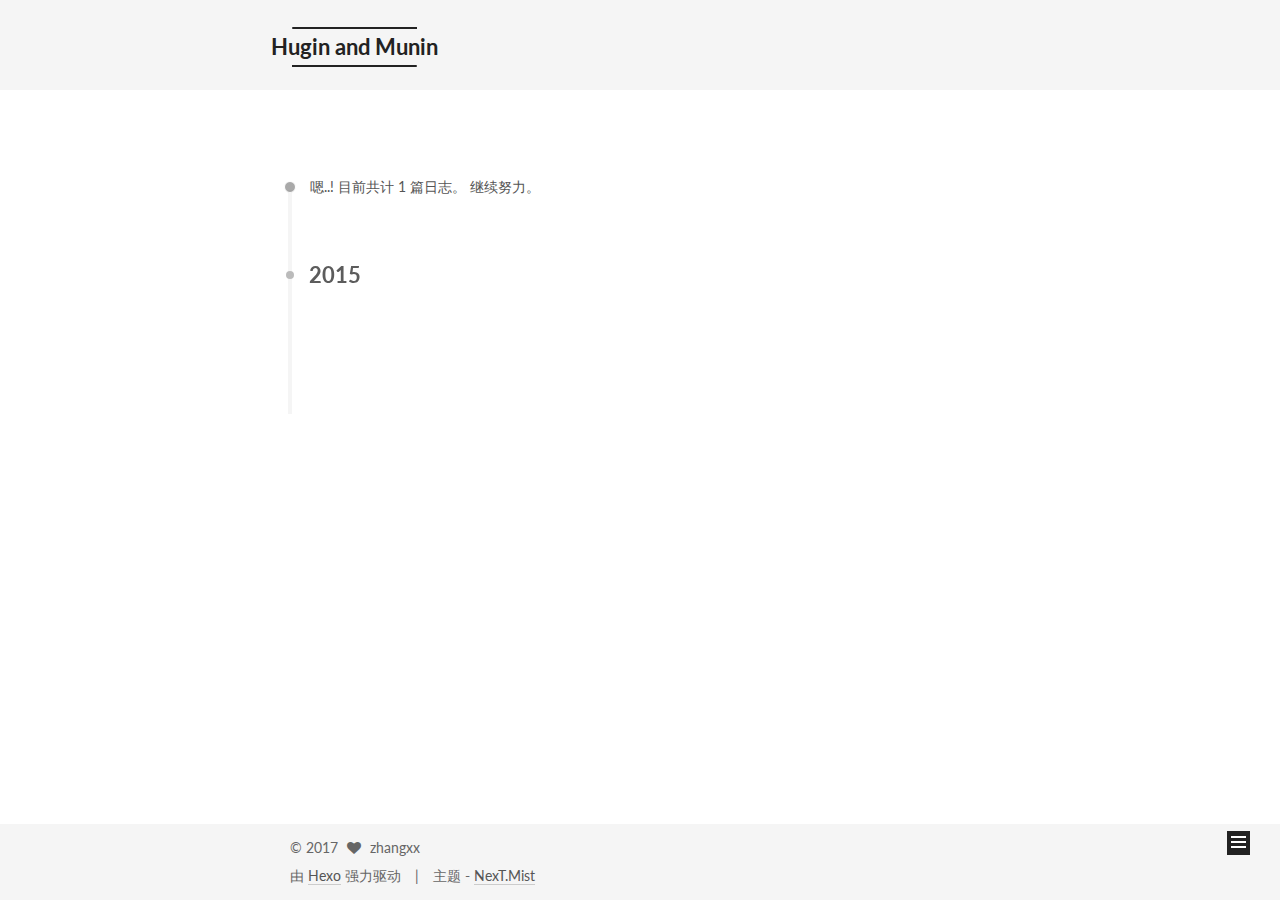
==== archives/2015/index.html @ 5c17f92d "Site updated: 2017-02-21 15:28:12" ====
<!doctype html>



  


<html class="theme-next mist use-motion" lang="zh-Hans">
<head>
  <meta charset="UTF-8"/>
<meta http-equiv="X-UA-Compatible" content="IE=edge" />
<meta name="viewport" content="width=device-width, initial-scale=1, maximum-scale=1"/>



<meta http-equiv="Cache-Control" content="no-transform" />
<meta http-equiv="Cache-Control" content="no-siteapp" />















  
  
  <link href="/lib/fancybox/source/jquery.fancybox.css?v=2.1.5" rel="stylesheet" type="text/css" />




  
  
  
  

  
    
    
  

  

  

  

  

  
    
    
    <link href="//fonts.googleapis.com/css?family=Lato:300,300italic,400,400italic,700,700italic&subset=latin,latin-ext" rel="stylesheet" type="text/css">
  






<link href="/lib/font-awesome/css/font-awesome.min.css?v=4.6.2" rel="stylesheet" type="text/css" />

<link href="/css/main.css?v=5.1.0" rel="stylesheet" type="text/css" />


  <meta name="keywords" content="Huginn and Muninn" />








  <link rel="shortcut icon" type="image/x-icon" href="/favicon.ico?v=5.1.0" />






<meta name="description" content="a blog about thinking and store">
<meta property="og:type" content="website">
<meta property="og:title" content="Hugin and Munin">
<meta property="og:url" content="http://yoursite.com/archives/2015/index.html">
<meta property="og:site_name" content="Hugin and Munin">
<meta property="og:description" content="a blog about thinking and store">
<meta name="twitter:card" content="summary">
<meta name="twitter:title" content="Hugin and Munin">
<meta name="twitter:description" content="a blog about thinking and store">



<script type="text/javascript" id="hexo.configurations">
  var NexT = window.NexT || {};
  var CONFIG = {
    root: '/',
    scheme: 'Mist',
    sidebar: {"position":"left","display":"hide","offset":12,"offset_float":0,"b2t":false,"scrollpercent":false},
    fancybox: true,
    motion: true,
    duoshuo: {
      userId: '0',
      author: '博主'
    },
    algolia: {
      applicationID: '',
      apiKey: '',
      indexName: '',
      hits: {"per_page":10},
      labels: {"input_placeholder":"Search for Posts","hits_empty":"We didn't find any results for the search: ${query}","hits_stats":"${hits} results found in ${time} ms"}
    }
  };
</script>



  <link rel="canonical" href="http://yoursite.com/archives/2015/"/>





  <title> 归档 | Hugin and Munin </title>
</head>

<body itemscope itemtype="http://schema.org/WebPage" lang="zh-Hans">

  














  
  
    
  

  <div class="container one-collumn sidebar-position-left  page-archive  ">
    <div class="headband"></div>

    <header id="header" class="header" itemscope itemtype="http://schema.org/WPHeader">
      <div class="header-inner"><div class="site-brand-wrapper">
  <div class="site-meta ">
    

    <div class="custom-logo-site-title">
      <a href="/"  class="brand" rel="start">
        <span class="logo-line-before"><i></i></span>
        <span class="site-title">Hugin and Munin</span>
        <span class="logo-line-after"><i></i></span>
      </a>
    </div>
      
        <p class="site-subtitle"></p>
      
  </div>

  <div class="site-nav-toggle">
    <button>
      <span class="btn-bar"></span>
      <span class="btn-bar"></span>
      <span class="btn-bar"></span>
    </button>
  </div>
</div>

<nav class="site-nav">
  

  
    <ul id="menu" class="menu">
      
        
        <li class="menu-item menu-item-home">
          <a href="/" rel="section">
            
              <i class="menu-item-icon fa fa-fw fa-home"></i> <br />
            
            首页
          </a>
        </li>
      
        
        <li class="menu-item menu-item-about">
          <a href="/about" rel="section">
            
              <i class="menu-item-icon fa fa-fw fa-user"></i> <br />
            
            关于
          </a>
        </li>
      
        
        <li class="menu-item menu-item-archives">
          <a href="/archives" rel="section">
            
              <i class="menu-item-icon fa fa-fw fa-archive"></i> <br />
            
            归档
          </a>
        </li>
      

      
    </ul>
  

  
</nav>



 </div>
    </header>

    <main id="main" class="main">
      <div class="main-inner">
        <div class="content-wrap">
          <div id="content" class="content">
            

  <section id="posts" class="posts-collapse">
    <span class="archive-move-on"></span>

    <span class="archive-page-counter">
      
      
      
        
      
      嗯..! 目前共计 1 篇日志。 继续努力。
    </span>

    

      
      
      

      
        
        <div class="collection-title">
          <h2 class="archive-year motion-element" id="archive-year-2015">2015</h2>
        </div>
      
      

      

  <article class="post post-type-normal" itemscope itemtype="http://schema.org/Article">
    <header class="post-header">

      <h1 class="post-title">
        
            <a class="post-title-link" href="/2015/09/09/Lonersim-Currents/" itemprop="url">
              
                <span itemprop="name">Lonersim / Currents</span>
              
            </a>
        
      </h1>

      <div class="post-meta">
        <time class="post-time" itemprop="dateCreated"
              datetime="2015-09-09T14:35:23+08:00"
              content="2015-09-09" >
          09-09
        </time>
      </div>

    </header>
  </article>



    

  </section>

  


          
          </div>
          


          

        </div>
        
          
  
  <div class="sidebar-toggle">
    <div class="sidebar-toggle-line-wrap">
      <span class="sidebar-toggle-line sidebar-toggle-line-first"></span>
      <span class="sidebar-toggle-line sidebar-toggle-line-middle"></span>
      <span class="sidebar-toggle-line sidebar-toggle-line-last"></span>
    </div>
  </div>

  <aside id="sidebar" class="sidebar">
    <div class="sidebar-inner">

      

      

      <section class="site-overview sidebar-panel sidebar-panel-active">
        <div class="site-author motion-element" itemprop="author" itemscope itemtype="http://schema.org/Person">
          <img class="site-author-image" itemprop="image"
               src="/images/avatar.jpg"
               alt="zhangxx" />
          <p class="site-author-name" itemprop="name">zhangxx</p>
           
              <p class="site-description motion-element" itemprop="description">a blog about thinking and store</p>
          
        </div>
        <nav class="site-state motion-element">
        
          
            <div class="site-state-item site-state-posts">
              <a href="/archives">
                <span class="site-state-item-count">1</span>
                <span class="site-state-item-name">日志</span>
              </a>
            </div>
          

          

          

        </nav>

        

        <div class="links-of-author motion-element">
          
        </div>

        
        

        
        

        


      </section>

      

      

    </div>
  </aside>


        
      </div>
    </main>

    <footer id="footer" class="footer">
      <div class="footer-inner">
        <div class="copyright" >
  
  &copy; 
  <span itemprop="copyrightYear">2017</span>
  <span class="with-love">
    <i class="fa fa-heart"></i>
  </span>
  <span class="author" itemprop="copyrightHolder">zhangxx</span>
</div>


<div class="powered-by">
  由 <a class="theme-link" href="https://hexo.io">Hexo</a> 强力驱动
</div>

<div class="theme-info">
  主题 -
  <a class="theme-link" href="https://github.com/iissnan/hexo-theme-next">
    NexT.Mist
  </a>
</div>


        

        
      </div>
    </footer>

    
      <div class="back-to-top">
        <i class="fa fa-arrow-up"></i>
        
      </div>
    
    
  </div>

  

<script type="text/javascript">
  if (Object.prototype.toString.call(window.Promise) !== '[object Function]') {
    window.Promise = null;
  }
</script>









  




  
  <script type="text/javascript" src="/lib/jquery/index.js?v=2.1.3"></script>

  
  <script type="text/javascript" src="/lib/fastclick/lib/fastclick.min.js?v=1.0.6"></script>

  
  <script type="text/javascript" src="/lib/jquery_lazyload/jquery.lazyload.js?v=1.9.7"></script>

  
  <script type="text/javascript" src="/lib/velocity/velocity.min.js?v=1.2.1"></script>

  
  <script type="text/javascript" src="/lib/velocity/velocity.ui.min.js?v=1.2.1"></script>

  
  <script type="text/javascript" src="/lib/fancybox/source/jquery.fancybox.pack.js?v=2.1.5"></script>


  


  <script type="text/javascript" src="/js/src/utils.js?v=5.1.0"></script>

  <script type="text/javascript" src="/js/src/motion.js?v=5.1.0"></script>



  
  

  
  
    <script type="text/javascript" id="motion.page.archive">
      $('.archive-year').velocity('transition.slideLeftIn');
    </script>
  


  


  <script type="text/javascript" src="/js/src/bootstrap.js?v=5.1.0"></script>



  



  




	





  





  





  



  
  

  

  

  

  


  

</body>
</html>
---- css/main.css ----
/* normalize.css v3.0.2 | MIT License | git.io/normalize */
html {
  font-family: sans-serif; /* 1 */
  -ms-text-size-adjust: 100%; /* 2 */
  -webkit-text-size-adjust: 100%; /* 2 */
}
body {
  margin: 0;
}
article,
aside,
details,
figcaption,
figure,
footer,
header,
hgroup,
main,
menu,
nav,
section,
summary {
  display: block;
}
audio,
canvas,
progress,
video {
  display: inline-block; /* 1 */
  vertical-align: baseline; /* 2 */
}
audio:not([controls]) {
  display: none;
  height: 0;
}
[hidden],
template {
  display: none;
}
a {
  background-color: transparent;
}
a:active,
a:hover {
  outline: 0;
}
abbr[title] {
  border-bottom: 1px dotted;
}
b,
strong {
  font-weight: bold;
}
dfn {
  font-style: italic;
}
h1 {
  font-size: 2em;
  margin: 0.67em 0;
}
mark {
  background: #ff0;
  color: #000;
}
small {
  font-size: 80%;
}
sub,
sup {
  font-size: 75%;
  line-height: 0;
  position: relative;
  vertical-align: baseline;
}
sup {
  top: -0.5em;
}
sub {
  bottom: -0.25em;
}
img {
  border: 0;
}
svg:not(:root) {
  overflow: hidden;
}
figure {
  margin: 1em 40px;
}
hr {
  -moz-box-sizing: content-box;
  box-sizing: content-box;
  height: 0;
}
pre {
  overflow: auto;
}
code,
kbd,
pre,
samp {
  font-family: monospace, monospace;
  font-size: 1em;
}
button,
input,
optgroup,
select,
textarea {
  color: inherit; /* 1 */
  font: inherit; /* 2 */
  margin: 0; /* 3 */
}
button {
  overflow: visible;
}
button,
select {
  text-transform: none;
}
button,
html input[type="button"],
input[type="reset"],
input[type="submit"] {
  -webkit-appearance: button; /* 2 */
  cursor: pointer; /* 3 */
}
button[disabled],
html input[disabled] {
  cursor: default;
}
button::-moz-focus-inner,
input::-moz-focus-inner {
  border: 0;
  padding: 0;
}
input {
  line-height: normal;
}
input[type="checkbox"],
input[type="radio"] {
  box-sizing: border-box; /* 1 */
  padding: 0; /* 2 */
}
input[type="number"]::-webkit-inner-spin-button,
input[type="number"]::-webkit-outer-spin-button {
  height: auto;
}
input[type="search"] {
  -webkit-appearance: textfield; /* 1 */
  -moz-box-sizing: content-box;
  -webkit-box-sizing: content-box; /* 2 */
  box-sizing: content-box;
}
input[type="search"]::-webkit-search-cancel-button,
input[type="search"]::-webkit-search-decoration {
  -webkit-appearance: none;
}
fieldset {
  border: 1px solid #c0c0c0;
  margin: 0 2px;
  padding: 0.35em 0.625em 0.75em;
}
legend {
  border: 0; /* 1 */
  padding: 0; /* 2 */
}
textarea {
  overflow: auto;
}
optgroup {
  font-weight: bold;
}
table {
  border-collapse: collapse;
  border-spacing: 0;
}
td,
th {
  padding: 0;
}
::selection {
  background: #262a30;
  color: #fff;
}
body {
  position: relative;
  font-family: 'Lato', "PingFang SC", "Microsoft YaHei", sans-serif;
  font-size: 14px;
  line-height: 2;
  color: #555;
  background: #fff;
}
@media (max-width: 767px) {
  body {
    padding-right: 0 !important;
  }
}
@media (min-width: 768px) and (max-width: 991px) {
  body {
    padding-right: 0 !important;
  }
}
@media (min-width: 1600px) {
  body {
    font-size: 16px;
  }
}
h1,
h2,
h3,
h4,
h5,
h6 {
  margin: 0;
  padding: 0;
  font-weight: bold;
  line-height: 1.5;
  font-family: 'Lato', "PingFang SC", "Microsoft YaHei", sans-serif;
}
h2,
h3,
h4,
h5,
h6 {
  margin: 20px 0 15px;
}
h1 {
  font-size: 24px;
}
@media (max-width: 767px) {
  h1 {
    font-size: 20px;
  }
}
h2 {
  font-size: 22px;
}
@media (max-width: 767px) {
  h2 {
    font-size: 18px;
  }
}
h3 {
  font-size: 20px;
}
@media (max-width: 767px) {
  h3 {
    font-size: 16px;
  }
}
h4 {
  font-size: 18px;
}
@media (max-width: 767px) {
  h4 {
    font-size: 14px;
  }
}
h5 {
  font-size: 16px;
}
@media (max-width: 767px) {
  h5 {
    font-size: 12px;
  }
}
h6 {
  font-size: 14px;
}
@media (max-width: 767px) {
  h6 {
    font-size: 10px;
  }
}
p {
  margin: 0 0 25px 0;
}
a {
  color: #555;
  text-decoration: none;
  border-bottom: 1px solid #999;
  word-wrap: break-word;
}
a:hover {
  color: #222;
  border-bottom-color: #222;
}
ul {
  list-style: none;
}
blockquote {
  margin: 0;
  padding: 0;
}
img {
  display: block;
  margin: auto;
  max-width: 100%;
  height: auto;
}
hr {
  margin: 40px 0;
  height: 3px;
  border: none;
  background-color: #ddd;
  background-image: repeating-linear-gradient(-45deg, #fff, #fff 4px, transparent 4px, transparent 8px);
}
blockquote {
  padding: 0 15px;
  color: #666;
  border-left: 4px solid #ddd;
}
blockquote cite::before {
  content: "-";
  padding: 0 5px;
}
dt {
  font-weight: 700;
}
dd {
  margin: 0;
  padding: 0;
}
.text-left {
  text-align: left;
}
.text-center {
  text-align: center;
}
.text-right {
  text-align: right;
}
.text-justify {
  text-align: justify;
}
.text-nowrap {
  white-space: nowrap;
}
.text-lowercase {
  text-transform: lowercase;
}
.text-uppercase {
  text-transform: uppercase;
}
.text-capitalize {
  text-transform: capitalize;
}
.center-block {
  display: block;
  margin-left: auto;
  margin-right: auto;
}
.clearfix:before,
.clearfix:after {
  content: " ";
  display: table;
}
.clearfix:after {
  clear: both;
}
.pullquote {
  width: 45%;
}
.pullquote.left {
  float: left;
  margin-left: 5px;
  margin-right: 10px;
}
.pullquote.right {
  float: right;
  margin-left: 10px;
  margin-right: 5px;
}
.affix.affix.affix {
  position: fixed;
}
.translation {
  margin-top: -20px;
  font-size: 14px;
  color: #999;
}
.scrollbar-measure {
  width: 100px;
  height: 100px;
  overflow: scroll;
  position: absolute;
  top: -9999px;
}
.use-motion .motion-element {
  opacity: 0;
}
table {
  margin: 20px 0;
  width: 100%;
  border-collapse: collapse;
  border-spacing: 0;
  border: 1px solid #ddd;
  font-size: 14px;
  table-layout: fixed;
  word-wrap: break-all;
}
table>tbody>tr:nth-of-type(odd) {
  background-color: #f9f9f9;
}
table>tbody>tr:hover {
  background-color: #f5f5f5;
}
caption,
th,
td {
  padding: 8px;
  text-align: left;
  vertical-align: middle;
  font-weight: normal;
}
th,
td {
  border-bottom: 3px solid #ddd;
  border-right: 1px solid #eee;
}
th {
  padding-bottom: 10px;
  font-weight: 700;
}
td {
  border-bottom-width: 1px;
}
html,
body {
  height: 100%;
}
.container {
  position: relative;
  min-height: 100%;
}
.header-inner {
  margin: 0 auto;
  padding: 100px 0 70px;
  width: 700px;
}
@media (min-width: 1600px) {
  .container .header-inner {
    width: 900px;
  }
}
.main {
  padding-bottom: 150px;
}
.main-inner {
  margin: 0 auto;
  width: 700px;
}
@media (min-width: 1600px) {
  .container .main-inner {
    width: 900px;
  }
}
.footer {
  position: absolute;
  left: 0;
  bottom: 0;
  width: 100%;
  min-height: 50px;
}
.footer-inner {
  box-sizing: border-box;
  margin: 20px auto;
  width: 700px;
}
@media (min-width: 1600px) {
  .container .footer-inner {
    width: 900px;
  }
}
pre,
.highlight {
  overflow: auto;
  margin: 20px 0;
  padding: 0;
  font-size: 13px;
  color: #4d4d4c;
  background: #f7f7f7;
  line-height: 1.6;
}
pre,
code {
  font-family: consolas, Menlo, "PingFang SC", "Microsoft YaHei", monospace;
}
code {
  padding: 2px 4px;
  word-wrap: break-word;
  color: #4d4d4c;
  background: #f7f7f7;
  border-radius: 3px;
  font-size: 13px;
}
pre code {
  padding: 0;
  color: #4d4d4c;
  background: none;
  text-shadow: none;
}
.highlight {
  border-radius: 1px;
}
.highlight pre {
  border: none;
  margin: 0;
  padding: 10px 0;
}
.highlight table {
  margin: 0;
  width: auto;
  border: none;
}
.highlight td {
  border: none;
  padding: 0;
}
.highlight figcaption {
  font-size: 1em;
  color: #4d4d4c;
  line-height: 1em;
  margin-bottom: 1em;
}
.highlight figcaption:before,
.highlight figcaption:after {
  content: " ";
  display: table;
}
.highlight figcaption:after {
  clear: both;
}
.highlight figcaption a {
  float: right;
  color: #4d4d4c;
}
.highlight figcaption a:hover {
  border-bottom-color: #4d4d4c;
}
.highlight .gutter pre {
  padding-left: 10px;
  padding-right: 10px;
  color: #869194;
  text-align: right;
  background-color: #eff2f3;
}
.highlight .code pre {
  padding-left: 10px;
  padding-right: 10px;
  background-color: #f7f7f7;
}
.highlight .line {
  height: 20px;
}
.gutter {
  -webkit-user-select: none;
  -moz-user-select: none;
  -ms-user-select: none;
  user-select: none;
}
.gist table {
  width: auto;
}
.gist table td {
  border: none;
}
pre .deletion {
  background: #fdd;
}
pre .addition {
  background: #dfd;
}
pre .meta {
  color: #8959a8;
}
pre .comment {
  color: #8e908c;
}
pre .variable,
pre .attribute,
pre .tag,
pre .regexp,
pre .ruby .constant,
pre .xml .tag .title,
pre .xml .pi,
pre .xml .doctype,
pre .html .doctype,
pre .css .id,
pre .css .class,
pre .css .pseudo {
  color: #c82829;
}
pre .number,
pre .preprocessor,
pre .built_in,
pre .literal,
pre .params,
pre .constant,
pre .command {
  color: #f5871f;
}
pre .ruby .class .title,
pre .css .rules .attribute,
pre .string,
pre .value,
pre .inheritance,
pre .header,
pre .ruby .symbol,
pre .xml .cdata,
pre .special,
pre .number,
pre .formula {
  color: #718c00;
}
pre .title,
pre .css .hexcolor {
  color: #3e999f;
}
pre .function,
pre .python .decorator,
pre .python .title,
pre .ruby .function .title,
pre .ruby .title .keyword,
pre .perl .sub,
pre .javascript .title,
pre .coffeescript .title {
  color: #4271ae;
}
pre .keyword,
pre .javascript .function {
  color: #8959a8;
}
.full-image.full-image.full-image {
  border: none;
  max-width: 100%;
  width: auto;
  margin: 20px auto;
}
@media (min-width: 992px) {
  .full-image.full-image.full-image {
    max-width: none;
    width: 110%;
    margin: 25px -5%;
  }
}
.blockquote-center,
.page-home .post-type-quote blockquote,
.page-post-detail .post-type-quote blockquote {
  position: relative;
  margin: 40px 0;
  padding: 0;
  border-left: none;
  text-align: center;
}
.blockquote-center::before,
.page-home .post-type-quote blockquote::before,
.page-post-detail .post-type-quote blockquote::before,
.blockquote-center::after,
.page-home .post-type-quote blockquote::after,
.page-post-detail .post-type-quote blockquote::after {
  position: absolute;
  content: ' ';
  display: block;
  width: 100%;
  height: 24px;
  opacity: 0.2;
  background-repeat: no-repeat;
  background-position: 0 -6px;
  background-size: 22px 22px;
}
.blockquote-center::before,
.page-home .post-type-quote blockquote::before,
.page-post-detail .post-type-quote blockquote::before {
  top: -20px;
  background-image: url("../images/quote-l.svg");
  border-top: 1px solid #ccc;
}
.blockquote-center::after,
.page-home .post-type-quote blockquote::after,
.page-post-detail .post-type-quote blockquote::after {
  bottom: -20px;
  background-image: url("../images/quote-r.svg");
  border-bottom: 1px solid #ccc;
  background-position: 100% 8px;
}
.blockquote-center p,
.page-home .post-type-quote blockquote p,
.page-post-detail .post-type-quote blockquote p,
.blockquote-center div,
.page-home .post-type-quote blockquote div,
.page-post-detail .post-type-quote blockquote div {
  text-align: center;
}
.post .post-body .group-picture img {
  box-sizing: border-box;
  padding: 0 3px;
  border: none;
}
.post .group-picture-row {
  overflow: hidden;
  margin-top: 6px;
}
.post .group-picture-row:first-child {
  margin-top: 0;
}
.post .group-picture-column {
  float: left;
}
.page-post-detail .post-body .group-picture-column {
  float: none;
  margin-top: 10px;
  width: auto !important;
}
.page-post-detail .post-body .group-picture-column img {
  margin: 0 auto;
}
.page-archive .group-picture-container {
  overflow: hidden;
}
.page-archive .group-picture-row {
  float: left;
}
.page-archive .group-picture-row:first-child {
  margin-top: 6px;
}
.page-archive .group-picture-column {
  max-width: 150px;
  max-height: 150px;
}
.note {
  padding: 20px;
  margin: 20px 0;
  border: 1px solid #eee;
  border-left-width: 5px;
  border-radius: 3px;
}
.note h2,
.note h3,
.note h4,
.note h5,
.note h6 {
  margin-top: 0;
  margin-bottom: 5px;
}
.note p:last-child {
  margin-bottom: 0;
}
.note code {
  border-radius: 3px;
}
.note+.note {
  margin-top: -5px;
}
.default {
  border-left-color: #777;
}
.default h2,
.default h3,
.default h4,
.default h5,
.default h6 {
  color: #777;
}
.primary {
  border-left-color: #428bca;
}
.primary h2,
.primary h3,
.primary h4,
.primary h5,
.primary h6 {
  color: #428bca;
}
.success {
  border-left-color: #5cb85c;
}
.success h2,
.success h3,
.success h4,
.success h5,
.success h6 {
  color: #5cb85c;
}
.danger {
  border-left-color: #d9534f;
}
.danger h2,
.danger h3,
.danger h4,
.danger h5,
.danger h6 {
  color: #d9534f;
}
.warning {
  border-left-color: #f0ad4e;
}
.warning h2,
.warning h3,
.warning h4,
.warning h5,
.warning h6 {
  color: #f0ad4e;
}
.info {
  border-left-color: #5bc0de;
}
.info h2,
.info h3,
.info h4,
.info h5,
.info h6 {
  color: #5bc0de;
}
.exturl {
  background-color: transparent;
  cursor: pointer;
  border-bottom: 1px solid #999;
}
.exturl .fa {
  font-size: 14px;
}
.exturl:active,
.exturl:hover {
  outline: 0;
  color: #222;
  border-bottom-color: #222;
}
.btn {
  display: inline-block;
  padding: 0 20px;
  font-size: 14px;
  color: #fff;
  background: #222;
  border: 2px solid #222;
  text-decoration: none;
  border-radius: 0;
  transition-property: background-color;
  transition-duration: 0.2s;
  transition-timing-function: ease-in-out;
  transition-delay: 0s;
}
.btn:hover,
.post-button .btn:hover {
  border-color: #222;
  color: #222;
  background: #fff;
}
.btn-bar {
  display: block;
  width: 22px;
  height: 2px;
  background: #555;
  border-radius: 1px;
}
.btn-bar+.btn-bar {
  margin-top: 4px;
}
.pagination {
  margin: 120px 0 40px;
  text-align: center;
  border-top: 1px solid #eee;
}
.page-number-basic,
.pagination .prev,
.pagination .next,
.pagination .page-number,
.pagination .space {
  display: inline-block;
  position: relative;
  top: -1px;
  margin: 0 10px;
  padding: 0 10px;
  line-height: 30px;
}
@media (max-width: 767px) {
  .page-number-basic,
  .pagination .prev,
  .pagination .next,
  .pagination .page-number,
  .pagination .space {
    margin: 0 5px;
  }
}
.pagination .prev,
.pagination .next,
.pagination .page-number {
  border-bottom: 0;
  border-top: 1px solid #eee;
  transition-property: border-color;
  transition-duration: 0.2s;
  transition-timing-function: ease-in-out;
  transition-delay: 0s;
}
.pagination .prev:hover,
.pagination .next:hover,
.pagination .page-number:hover {
  border-top-color: #222;
}
.pagination .space {
  padding: 0;
  margin: 0;
}
.pagination .prev {
  margin-left: 0;
}
.pagination .next {
  margin-right: 0;
}
.pagination .page-number.current {
  color: #fff;
  background: #ccc;
  border-top-color: #ccc;
}
@media (max-width: 767px) {
  .pagination {
    border-top: none;
  }
  .pagination .prev,
  .pagination .next,
  .pagination .page-number {
    margin-bottom: 10px;
    border-top: 0;
    border-bottom: 1px solid #eee;
  }
  .pagination .prev:hover,
  .pagination .next:hover,
  .pagination .page-number:hover {
    border-bottom-color: #222;
  }
}
.comments {
  margin: 60px 20px 0;
}
.tag-cloud {
  text-align: center;
}
.tag-cloud a {
  display: inline-block;
  margin: 10px;
}
.back-to-top {
  box-sizing: border-box;
  position: fixed;
  bottom: -100px;
  right: 30px;
  z-index: 1050;
  padding: 0 6px;
  background: #222;
  font-size: 12px;
  opacity: 1;
  color: #fff;
  cursor: pointer;
  text-align: center;
  -webkit-transform: translateZ(0);
  transition-property: bottom;
  transition-duration: 0.2s;
  transition-timing-function: ease-in-out;
  transition-delay: 0s;
}
@media (max-width: 767px) {
  .back-to-top {
    display: none;
  }
}
@media (min-width: 768px) and (max-width: 991px) {
  .back-to-top {
    display: none;
  }
}
.back-to-top.back-to-top-on {
  bottom: 19px;
}
.header {
  background: #fff;
}
.header-inner {
  position: relative;
}
.headband {
  height: 3px;
  background: #222;
}
.site-meta {
  margin: 0;
  text-align: left;
}
@media (max-width: 767px) {
  .site-meta {
    text-align: center;
  }
}
.brand {
  position: relative;
  display: inline-block;
  padding: 0 40px;
  color: #222;
  background: #222;
  border-bottom: none;
}
.brand:hover {
  color: #222;
}
.logo {
  display: inline-block;
  margin-right: 5px;
  line-height: 36px;
  vertical-align: top;
}
.site-title {
  display: inline-block;
  vertical-align: top;
  line-height: 36px;
  font-size: 20px;
  font-weight: normal;
  font-family: 'Lato', "PingFang SC", "Microsoft YaHei", sans-serif;
}
.site-subtitle {
  margin-top: 10px;
  font-size: 13px;
  color: #999;
}
.use-motion .brand {
  opacity: 0;
}
.use-motion .logo,
.use-motion .site-title,
.use-motion .site-subtitle {
  opacity: 0;
  position: relative;
  top: -10px;
}
.site-nav-toggle {
  display: none;
  position: absolute;
  top: 10px;
  left: 10px;
}
@media (max-width: 767px) {
  .site-nav-toggle {
    display: block;
  }
}
.site-nav-toggle button {
  margin-top: 2px;
  padding: 9px 10px;
  background: transparent;
  border: none;
}
@media (max-width: 767px) {
  .site-nav {
    display: none;
    margin: 0 -10px;
    padding: 0 10px;
    clear: both;
    border-top: 1px solid #ddd;
  }
}
@media (min-width: 768px) and (max-width: 991px) {
  .site-nav {
    display: block !important;
  }
}
@media (min-width: 992px) {
  .site-nav {
    display: block !important;
  }
}
.menu {
  margin-top: 20px;
  padding-left: 0;
  text-align: center;
}
.menu .menu-item {
  display: inline-block;
  margin: 0 10px;
}
@media screen and (max-width: 767px) {
  .menu .menu-item {
    margin-top: 10px;
  }
}
.menu .menu-item a {
  display: block;
  font-size: 13px;
  text-transform: capitalize;
  line-height: inherit;
  border-bottom: 1px solid transparent;
  transition-property: border-color;
  transition-duration: 0.2s;
  transition-timing-function: ease-in-out;
  transition-delay: 0s;
}
.menu .menu-item a:hover {
  border-bottom-color: #222;
}
.menu .menu-item .fa {
  margin-right: 5px;
}
.use-motion .menu-item {
  opacity: 0;
}
.post-body {
  font-family: 'Lato', "PingFang SC", "Microsoft YaHei", sans-serif;
}
@media (max-width: 767px) {
  .post-body {
    word-break: break-word;
  }
}
.post-body .fancybox img {
  display: block !important;
  margin: 0 auto;
  cursor: pointer;
  cursor: zoom-in;
  cursor: -webkit-zoom-in;
}
.post-body .image-caption,
.post-body .figure .caption {
  margin: 10px auto 15px;
  text-align: center;
  font-size: 14px;
  color: #999;
  font-weight: bold;
  line-height: 1;
}
.post-sticky-flag {
  display: inline-block;
  font-size: 16px;
  -ms-transform: rotate(30deg);
  -webkit-transform: rotate(30deg);
  -moz-transform: rotate(30deg);
  -ms-transform: rotate(30deg);
  -o-transform: rotate(30deg);
  transform: rotate(30deg);
}
.posts-expand {
  padding-top: 40px;
}
@media (max-width: 767px) {
  .posts-expand {
    margin: 0 20px;
  }
  .post-body pre,
  .post-body .highlight {
    padding: 10px;
  }
  .post-body pre .gutter pre,
  .post-body .highlight .gutter pre {
    padding-right: 10px;
  }
}
@media (min-width: 992px) {
  .posts-expand .post-body {
    text-align: justify;
  }
}
.posts-expand .post-body h2,
.posts-expand .post-body h3,
.posts-expand .post-body h4,
.posts-expand .post-body h5,
.posts-expand .post-body h6 {
  padding-top: 10px;
}
.posts-expand .post-body h2 .header-anchor,
.posts-expand .post-body h3 .header-anchor,
.posts-expand .post-body h4 .header-anchor,
.posts-expand .post-body h5 .header-anchor,
.posts-expand .post-body h6 .header-anchor {
  float: right;
  margin-left: 10px;
  color: #ccc;
  border-bottom-style: none;
  visibility: hidden;
}
.posts-expand .post-body h2 .header-anchor:hover,
.posts-expand .post-body h3 .header-anchor:hover,
.posts-expand .post-body h4 .header-anchor:hover,
.posts-expand .post-body h5 .header-anchor:hover,
.posts-expand .post-body h6 .header-anchor:hover {
  color: inherit;
}
.posts-expand .post-body h2:hover .header-anchor,
.posts-expand .post-body h3:hover .header-anchor,
.posts-expand .post-body h4:hover .header-anchor,
.posts-expand .post-body h5:hover .header-anchor,
.posts-expand .post-body h6:hover .header-anchor {
  visibility: visible;
}
.posts-expand .post-body ul li {
  list-style: circle;
}
.posts-expand .post-body img {
  box-sizing: border-box;
  margin: auto;
  padding: 3px;
  border: 1px solid #ddd;
}
.posts-expand .fancybox img {
  margin: 0 auto;
}
@media (max-width: 767px) {
  .posts-collapse {
    margin: 0 20px;
  }
  .posts-collapse .post-title,
  .posts-collapse .post-meta {
    display: block;
    width: auto;
    text-align: left;
  }
}
.posts-collapse {
  position: relative;
  z-index: 1010;
  margin-left: 0;
}
.posts-collapse::after {
  content: " ";
  position: absolute;
  top: 20px;
  left: 0;
  margin-left: -2px;
  width: 4px;
  height: 100%;
  background: #f5f5f5;
  z-index: -1;
}
@media (max-width: 767px) {
  .posts-collapse {
    margin: 0 20px;
  }
}
.posts-collapse .collection-title {
  position: relative;
  margin: 60px 0;
}
.posts-collapse .collection-title h2 {
  margin-left: 20px;
}
.posts-collapse .collection-title small {
  color: #bbb;
}
.posts-collapse .collection-title::before {
  content: " ";
  position: absolute;
  left: 0;
  top: 50%;
  margin-left: -4px;
  margin-top: -4px;
  width: 8px;
  height: 8px;
  background: #bbb;
  border-radius: 50%;
}
.posts-collapse .post {
  margin: 30px 0;
}
.posts-collapse .post-header {
  position: relative;
  transition-duration: 0.2s;
  transition-timing-function: ease-in-out;
  transition-delay: 0s;
  transition-property: border;
  border-bottom: 1px dashed #ccc;
}
.posts-collapse .post-header::before {
  content: " ";
  position: absolute;
  left: 0;
  top: 12px;
  width: 6px;
  height: 6px;
  margin-left: -4px;
  background: #bbb;
  border-radius: 50%;
  border: 1px solid #fff;
  transition-duration: 0.2s;
  transition-timing-function: ease-in-out;
  transition-delay: 0s;
  transition-property: background;
}
.posts-collapse .post-header:hover {
  border-bottom-color: #666;
}
.posts-collapse .post-header:hover::before {
  background: #222;
}
.posts-collapse .post-meta {
  position: absolute;
  font-size: 12px;
  left: 20px;
  top: 5px;
}
.posts-collapse .post-comments-count {
  display: none;
}
.posts-collapse .post-title {
  margin-left: 60px;
  font-size: 16px;
  font-weight: normal;
  line-height: inherit;
}
.posts-collapse .post-title::after {
  margin-left: 3px;
  opacity: 0.6;
}
.posts-collapse .post-title a {
  color: #666;
  border-bottom: none;
}
.page-home .post-type-quote .post-header,
.page-post-detail .post-type-quote .post-header,
.page-home .post-type-quote .post-tags,
.page-post-detail .post-type-quote .post-tags {
  display: none;
}
.posts-expand .post-title {
  font-size: 26px;
  text-align: center;
  word-break: break-word;
  font-weight: 400;
}
@media (max-width: 767px) {
  .posts-expand .post-title {
    font-size: 22px;
  }
}
.posts-expand .post-title-link {
  display: inline-block;
  position: relative;
  color: #555;
  border-bottom: none;
  line-height: 1.2;
  vertical-align: top;
}
.posts-expand .post-title-link::before {
  content: "";
  position: absolute;
  width: 100%;
  height: 2px;
  bottom: 0;
  left: 0;
  background-color: #000;
  visibility: hidden;
  -webkit-transform: scaleX(0);
  -moz-transform: scaleX(0);
  -ms-transform: scaleX(0);
  -o-transform: scaleX(0);
  transform: scaleX(0);
  transition-duration: 0.2s;
  transition-timing-function: ease-in-out;
  transition-delay: 0s;
}
.posts-expand .post-title-link:hover::before {
  visibility: visible;
  -webkit-transform: scaleX(1);
  -moz-transform: scaleX(1);
  -ms-transform: scaleX(1);
  -o-transform: scaleX(1);
  transform: scaleX(1);
}
.posts-expand .post-title-link .fa {
  font-size: 16px;
}
.posts-expand .post-meta {
  margin: 3px 0 60px 0;
  color: #999;
  font-family: 'Lato', "PingFang SC", "Microsoft YaHei", sans-serif;
  font-size: 12px;
  text-align: center;
}
.posts-expand .post-meta .post-category-list {
  display: inline-block;
  margin: 0;
  padding: 3px;
}
.posts-expand .post-meta .post-category-list-link {
  color: #999;
}
.posts-expand .post-meta .post-description {
  font-size: 14px;
  margin-top: 2px;
}
.post-meta-divider {
  margin: 0 0.5em;
}
.post-meta-item-icon {
  margin-right: 3px;
}
@media (min-width: 768px) and (max-width: 991px) {
  .post-meta-item-icon {
    display: inline-block;
  }
}
@media (max-width: 767px) {
  .post-meta-item-icon {
    display: inline-block;
  }
}
@media (min-width: 768px) and (max-width: 991px) {
  .post-meta-item-text {
    display: none;
  }
}
@media (max-width: 767px) {
  .post-meta-item-text {
    display: none;
  }
}
@media (max-width: 767px) {
  .posts-expand .post-comments-count {
    display: none;
  }
}
.social-like {
  font-size: 14px;
  height: 20px;
  text-align: center;
  border-top: 1px solid #eee;
  padding-top: 9px;
  margin-top: 45px;
  display: flex;
  justify-content: center;
}
.vk_like {
  width: 85px;
  height: 21px;
  padding-top: 7px;
  align-self: center;
}
.fb_like {
  height: 30px;
  align-self: center;
}
.post-button {
  margin-top: 50px;
}
.post-button .btn {
  color: #555;
  font-size: 14px;
  background: transparent;
  border-radius: 0;
  line-height: 2;
  margin: 0 4px 8px 4px;
}
.post-button .fa-fw {
  width: 1.285714285714286em;
  text-align: left;
}
.posts-expand .post-tags {
  margin-top: 40px;
  text-align: center;
}
.posts-expand .post-tags a {
  display: inline-block;
  margin-right: 10px;
  font-size: 13px;
}
.post-nav {
  display: table;
  margin-top: 15px;
  width: 100%;
  border-top: 1px solid #eee;
}
.post-nav-divider {
  display: table-cell;
  width: 10%;
}
.post-nav-item {
  display: table-cell;
  padding: 10px 0 0 0;
  width: 45%;
  vertical-align: top;
}
.post-nav-item a {
  position: relative;
  display: block;
  line-height: 25px;
  font-size: 14px;
  color: #555;
  border-bottom: none;
}
.post-nav-item a:hover {
  color: #222;
  border-bottom: none;
}
.post-nav-item a:active {
  top: 2px;
}
.post-nav-item .fa {
  position: absolute;
  top: 8px;
  left: 0;
  font-size: 12px;
}
.post-nav-next a {
  padding-left: 15px;
}
.post-nav-prev {
  text-align: right;
}
.post-nav-prev a {
  padding-right: 15px;
}
.post-nav-prev .fa {
  right: 0;
  left: auto;
}
.posts-expand .post-eof {
  display: block;
  margin: 80px auto 60px;
  width: 8%;
  height: 1px;
  background: #ccc;
  text-align: center;
}
.post:last-child .post-eof.post-eof.post-eof {
  display: none;
}
.post-gallery {
  display: table;
  table-layout: fixed;
  width: 100%;
  border-collapse: separate;
}
.post-gallery-row {
  display: table-row;
}
.post-gallery .post-gallery-img {
  display: table-cell;
  text-align: center;
  vertical-align: middle;
  border: none;
}
.post-gallery .post-gallery-img img {
  max-width: 100%;
  max-height: 100%;
  border: none;
}
.fancybox-close,
.fancybox-close:hover {
  border: none;
}
.sidebar {
  position: fixed;
  right: 0;
  top: 0;
  bottom: 0;
  width: 0;
  z-index: 1040;
  box-shadow: inset 0 2px 6px #000;
  background: #222;
  -webkit-transform: translateZ(0);
}
.sidebar a {
  color: #999;
  border-bottom-color: #555;
}
.sidebar a:hover {
  color: #eee;
}
@media (min-width: 768px) and (max-width: 991px) {
  .sidebar {
    display: none !important;
  }
}
@media (max-width: 767px) {
  .sidebar {
    display: none !important;
  }
}
.sidebar-inner {
  position: relative;
  padding: 20px 10px;
  color: #999;
  text-align: center;
}
.sidebar-toggle {
  position: fixed;
  right: 30px;
  bottom: 45px;
  width: 15px;
  height: 14px;
  padding: 5px 4.25px;
  background: #222;
  line-height: 0;
  z-index: 1050;
  cursor: pointer;
  -webkit-transform: translateZ(0);
}
@media (min-width: 768px) and (max-width: 991px) {
  .sidebar-toggle {
    display: none;
  }
}
@media (max-width: 767px) {
  .sidebar-toggle {
    display: none;
  }
}
.sidebar-toggle-line {
  position: relative;
  display: inline-block;
  vertical-align: top;
  height: 2px;
  width: 100%;
  background: #fff;
  margin-top: 3px;
}
.sidebar-toggle-line:first-child {
  margin-top: 0;
}
.site-author-image {
  display: block;
  margin: 0 auto;
  padding: 2px;
  max-width: 96px;
  height: auto;
  border: 2px solid #333;
}
.site-author-name {
  margin: 5px 0 0;
  text-align: center;
  color: #f5f5f5;
  font-weight: normal;
}
.site-description {
  margin-top: 5px;
  text-align: center;
  font-size: 14px;
  color: #999;
}
.site-state {
  overflow: hidden;
  line-height: 1.4;
  white-space: nowrap;
  text-align: center;
}
.site-state-item {
  display: inline-block;
  padding: 0 15px;
  border-left: 1px solid #333;
}
.site-state-item:first-child {
  border-left: none;
}
.site-state-item a {
  border-bottom: none;
}
.site-state-item-count {
  display: block;
  text-align: center;
  color: inherit;
  font-weight: 600;
  font-size: 18px;
}
.site-state-item-name {
  font-size: 13px;
  color: inherit;
}
.feed-link {
  margin-top: 20px;
}
.feed-link a {
  display: inline-block;
  padding: 0 15px;
  color: #fc6423;
  border: 1px solid #fc6423;
  border-radius: 4px;
}
.feed-link a i {
  color: #fc6423;
  font-size: 14px;
}
.feed-link a:hover {
  color: #fff;
  background: #fc6423;
}
.feed-link a:hover i {
  color: #fff;
}
.links-of-author {
  margin-top: 20px;
}
.links-of-author a {
  display: inline-block;
  vertical-align: middle;
  margin-right: 10px;
  margin-bottom: 10px;
  border-bottom-color: #555;
  font-size: 13px;
}
.links-of-author a:before {
  display: inline-block;
  vertical-align: middle;
  margin-right: 3px;
  content: " ";
  width: 4px;
  height: 4px;
  border-radius: 50%;
  background: #ff5dff;
}
.links-of-blogroll {
  font-size: 13px;
}
.links-of-blogroll-title {
  margin-top: 20px;
  font-size: 14px;
  font-weight: 600;
}
.links-of-blogroll-list {
  margin: 0;
  padding: 0;
}
.links-of-blogroll-item {
  padding: 2px 10px;
}
.sidebar-nav {
  margin: 0 0 20px;
  padding-left: 0;
}
.sidebar-nav li {
  display: inline-block;
  cursor: pointer;
  border-bottom: 1px solid transparent;
  font-size: 14px;
  color: #555;
}
.sidebar-nav li:hover {
  color: #f5f5f5;
}
.page-post-detail .sidebar-nav-toc {
  padding: 0 5px;
}
.page-post-detail .sidebar-nav-overview {
  margin-left: 10px;
}
.sidebar-nav .sidebar-nav-active {
  color: #87daff;
  border-bottom-color: #87daff;
}
.sidebar-nav .sidebar-nav-active:hover {
  color: #87daff;
}
.sidebar-panel {
  display: none;
}
.sidebar-panel-active {
  display: block;
}
.post-toc-empty {
  font-size: 14px;
  color: #666;
}
.post-toc-wrap {
  overflow: hidden;
}
.post-toc {
  overflow: auto;
}
.post-toc ol {
  margin: 0;
  padding: 0 2px 5px 10px;
  text-align: left;
  list-style: none;
  font-size: 14px;
}
.post-toc ol > ol {
  padding-left: 0;
}
.post-toc ol a {
  transition-duration: 0.2s;
  transition-timing-function: ease-in-out;
  transition-delay: 0s;
  transition-property: all;
  color: #999;
  border-bottom-color: #555;
}
.post-toc ol a:hover {
  color: #ccc;
  border-bottom-color: #ccc;
}
.post-toc .nav-item {
  overflow: hidden;
  text-overflow: ellipsis;
  white-space: nowrap;
  line-height: 1.8;
}
.post-toc .nav .nav-child {
  display: none;
}
.post-toc .nav .active > .nav-child {
  display: block;
}
.post-toc .nav .active-current > .nav-child {
  display: block;
}
.post-toc .nav .active-current > .nav-child > .nav-item {
  display: block;
}
.post-toc .nav .active > a {
  color: #87daff;
  border-bottom-color: #87daff;
}
.post-toc .nav .active-current > a {
  color: #87daff;
}
.post-toc .nav .active-current > a:hover {
  color: #87daff;
}
.footer {
  font-size: 14px;
  color: #999;
}
.footer img {
  border: none;
}
.footer-inner {
  text-align: center;
}
.with-love {
  display: inline-block;
  margin: 0 5px;
}
.powered-by,
.theme-info {
  display: inline-block;
}
.powered-by {
  margin-right: 10px;
}
.powered-by::after {
  content: "|";
  padding-left: 10px;
}
.cc-license {
  margin-top: 10px;
  text-align: center;
}
.cc-license .cc-opacity {
  opacity: 0.7;
  border-bottom: none;
}
.cc-license .cc-opacity:hover {
  opacity: 0.9;
}
.cc-license img {
  display: inline-block;
}
.theme-next #ds-thread #ds-reset {
  color: #555;
}
.theme-next #ds-thread #ds-reset .ds-replybox {
  margin-bottom: 30px;
}
.theme-next #ds-thread #ds-reset .ds-replybox .ds-avatar,
.theme-next #ds-reset .ds-avatar img {
  box-shadow: none;
}
.theme-next #ds-thread #ds-reset .ds-textarea-wrapper {
  border-color: #c7d4e1;
  background: none;
  border-top-right-radius: 3px;
  border-top-left-radius: 3px;
}
.theme-next #ds-thread #ds-reset .ds-textarea-wrapper textarea {
  height: 60px;
}
.theme-next #ds-reset .ds-rounded-top {
  border-radius: 0;
}
.theme-next #ds-thread #ds-reset .ds-post-toolbar {
  box-sizing: border-box;
  border: 1px solid #c7d4e1;
  background: #f6f8fa;
}
.theme-next #ds-thread #ds-reset .ds-post-options {
  height: 40px;
  border: none;
  background: none;
}
.theme-next #ds-thread #ds-reset .ds-toolbar-buttons {
  top: 11px;
}
.theme-next #ds-thread #ds-reset .ds-sync {
  top: 5px;
}
.theme-next #ds-thread #ds-reset .ds-post-button {
  top: 4px;
  right: 5px;
  width: 90px;
  height: 30px;
  border: 1px solid #c5ced7;
  border-radius: 3px;
  background-image: linear-gradient(#fbfbfc, #f5f7f9);
  color: #60676d;
}
.theme-next #ds-thread #ds-reset .ds-post-button:hover {
  background-position: 0 -30px;
  color: #60676d;
}
.theme-next #ds-thread #ds-reset .ds-comments-info {
  padding: 10px 0;
}
.theme-next #ds-thread #ds-reset .ds-sort {
  display: none;
}
.theme-next #ds-thread #ds-reset li.ds-tab a.ds-current {
  border: none;
  background: #f6f8fa;
  color: #60676d;
}
.theme-next #ds-thread #ds-reset li.ds-tab a.ds-current:hover {
  background-color: #e9f0f7;
  color: #60676d;
}
.theme-next #ds-thread #ds-reset li.ds-tab a {
  border-radius: 2px;
  padding: 5px;
}
.theme-next #ds-thread #ds-reset .ds-login-buttons p {
  color: #999;
  line-height: 36px;
}
.theme-next #ds-thread #ds-reset .ds-login-buttons .ds-service-list li {
  height: 28px;
}
.theme-next #ds-thread #ds-reset .ds-service-list a {
  background: none;
  padding: 5px;
  border: 1px solid;
  border-radius: 3px;
  text-align: center;
}
.theme-next #ds-thread #ds-reset .ds-service-list a:hover {
  color: #fff;
  background: #666;
}
.theme-next #ds-thread #ds-reset .ds-service-list .ds-weibo {
  color: #fc9b00;
  border-color: #fc9b00;
}
.theme-next #ds-thread #ds-reset .ds-service-list .ds-weibo:hover {
  background: #fc9b00;
}
.theme-next #ds-thread #ds-reset .ds-service-list .ds-qq {
  color: #60a3ec;
  border-color: #60a3ec;
}
.theme-next #ds-thread #ds-reset .ds-service-list .ds-qq:hover {
  background: #60a3ec;
}
.theme-next #ds-thread #ds-reset .ds-service-list .ds-renren {
  color: #2e7ac4;
  border-color: #2e7ac4;
}
.theme-next #ds-thread #ds-reset .ds-service-list .ds-renren:hover {
  background: #2e7ac4;
}
.theme-next #ds-thread #ds-reset .ds-service-list .ds-douban {
  color: #37994c;
  border-color: #37994c;
}
.theme-next #ds-thread #ds-reset .ds-service-list .ds-douban:hover {
  background: #37994c;
}
.theme-next #ds-thread #ds-reset .ds-service-list .ds-kaixin {
  color: #fef20d;
  border-color: #fef20d;
}
.theme-next #ds-thread #ds-reset .ds-service-list .ds-kaixin:hover {
  background: #fef20d;
}
.theme-next #ds-thread #ds-reset .ds-service-list .ds-netease {
  color: #f00;
  border-color: #f00;
}
.theme-next #ds-thread #ds-reset .ds-service-list .ds-netease:hover {
  background: #f00;
}
.theme-next #ds-thread #ds-reset .ds-service-list .ds-sohu {
  color: #ffcb05;
  border-color: #ffcb05;
}
.theme-next #ds-thread #ds-reset .ds-service-list .ds-sohu:hover {
  background: #ffcb05;
}
.theme-next #ds-thread #ds-reset .ds-service-list .ds-baidu {
  color: #2831e0;
  border-color: #2831e0;
}
.theme-next #ds-thread #ds-reset .ds-service-list .ds-baidu:hover {
  background: #2831e0;
}
.theme-next #ds-thread #ds-reset .ds-service-list .ds-google {
  color: #166bec;
  border-color: #166bec;
}
.theme-next #ds-thread #ds-reset .ds-service-list .ds-google:hover {
  background: #166bec;
}
.theme-next #ds-thread #ds-reset .ds-service-list .ds-weixin {
  color: #00ce0d;
  border-color: #00ce0d;
}
.theme-next #ds-thread #ds-reset .ds-service-list .ds-weixin:hover {
  background: #00ce0d;
}
.theme-next #ds-thread #ds-reset .ds-service-list .ds-more-services {
  border: none;
}
.theme-next #ds-thread #ds-reset .ds-service-list .ds-more-services:hover {
  background: none;
}
.theme-next #ds-reset .duoshuo-ua-admin {
  display: inline-block;
  color: #f00;
}
.theme-next #ds-reset .duoshuo-ua-platform,
.theme-next #ds-reset .duoshuo-ua-browser {
  color: #ccc;
}
.theme-next #ds-reset .duoshuo-ua-platform .fa,
.theme-next #ds-reset .duoshuo-ua-browser .fa {
  display: inline-block;
  margin-right: 3px;
}
.theme-next #ds-reset .duoshuo-ua-separator {
  display: inline-block;
  margin-left: 5px;
}
.theme-next .this_ua {
  background-color: #ccc !important;
  border-radius: 4px;
  padding: 0 5px !important;
  margin: 1px 1px !important;
  border: 1px solid #bbb !important;
  color: #fff;
  display: inline-block !important;
}
.theme-next .this_ua.admin {
  background-color: #d9534f !important;
  border-color: #d9534f !important;
}
.theme-next .this_ua.platform.iOS,
.theme-next .this_ua.platform.Mac,
.theme-next .this_ua.platform.Windows {
  background-color: #39b3d7 !important;
  border-color: #46b8da !important;
}
.theme-next .this_ua.platform.Linux {
  background-color: #3a3a3a !important;
  border-color: #1f1f1f !important;
}
.theme-next .this_ua.platform.Android {
  background-color: #00c47d !important;
  border-color: #01b171 !important;
}
.theme-next .this_ua.browser.Mobile,
.theme-next .this_ua.browser.Chrome {
  background-color: #5cb85c !important;
  border-color: #4cae4c !important;
}
.theme-next .this_ua.browser.Firefox {
  background-color: #f0ad4e !important;
  border-color: #eea236 !important;
}
.theme-next .this_ua.browser.Maxthon,
.theme-next .this_ua.browser.IE {
  background-color: #428bca !important;
  border-color: #357ebd !important;
}
.theme-next .this_ua.browser.baidu,
.theme-next .this_ua.browser.UCBrowser,
.theme-next .this_ua.browser.Opera {
  background-color: #d9534f !important;
  border-color: #d43f3a !important;
}
.theme-next .this_ua.browser.Android,
.theme-next .this_ua.browser.QQBrowser {
  background-color: #78ace9 !important;
  border-color: #4cae4c !important;
}
.cloud-tie-wrapper img {
  display: inline-block;
}
.cloud-tie-wrapper .total-txt {
  font-size: 1em !important;
}
.cloud-tie-join-count .join-count {
  color: #555 !important;
  font-size: inherit !important;
  margin: 0 !important;
}
.post-spread {
  margin-top: 20px;
  text-align: center;
}
.jiathis_style {
  display: inline-block;
}
.jiathis_style a {
  border: none;
}
.post-spread {
  margin-top: 20px;
  text-align: center;
}
.bdshare-slide-button-box a {
  border: none;
}
.bdsharebuttonbox {
  display: inline-block;
}
.bdsharebuttonbox a {
  border: none;
}
.local-search-pop-overlay {
  position: fixed;
  width: 100%;
  height: 100%;
  top: 0;
  left: 0;
  z-index: 2080;
  background-color: rgba(0,0,0,0.3);
}
.local-search-popup {
  display: none;
  position: fixed;
  top: 10%;
  left: 50%;
  margin-left: -350px;
  width: 700px;
  height: 80%;
  padding: 0;
  background: #fff;
  color: #333;
  z-index: 9999;
  border-radius: 5px;
}
@media (max-width: 767px) {
  .local-search-popup {
    padding: 0;
    top: 0;
    left: 0;
    margin: 0;
    width: 100%;
    height: 100%;
    border-radius: 0;
  }
}
.local-search-popup ul.search-result-list {
  padding: 0;
  margin: 0 5px;
}
.local-search-popup p.search-result {
  border-bottom: 1px dashed #ccc;
  padding: 5px 0;
}
.local-search-popup a.search-result-title {
  font-weight: bold;
  font-size: 16px;
}
.local-search-popup .search-keyword {
  border-bottom: 1px dashed #f00;
  font-size: 14px;
  font-weight: bold;
  color: #f00;
}
.local-search-popup .local-search-header {
  padding: 5px;
  height: 36px;
  background: #f5f5f5;
  border-top-left-radius: 5px;
  border-top-right-radius: 5px;
}
.local-search-popup #local-search-result {
  overflow: auto;
  position: relative;
  padding: 5px 25px;
  height: calc(100% - 55px);
}
.local-search-popup .local-search-input-wrapper {
  display: inline-block;
  width: calc(100% - 60px);
  height: 36px;
  line-height: 36px;
  padding: 0 5px;
}
.local-search-popup .local-search-input-wrapper input {
  padding: 8px 0;
  height: 20px;
  display: block;
  width: 100%;
  outline: none;
  border: none;
  background: transparent;
  vertical-align: middle;
}
.local-search-popup .search-icon,
.local-search-popup .popup-btn-close {
  display: inline-block;
  font-size: 18px;
  color: #999;
  height: 36px;
  width: 18px;
}
.local-search-popup .search-icon {
  float: left;
}
.local-search-popup .popup-btn-close {
  border-left: 1px solid #eee;
  float: right;
  cursor: pointer;
  padding-left: 10px;
}
.local-search-popup #no-result {
  position: absolute;
  left: 50%;
  top: 50%;
  -webkit-transform: translate(-50%, -50%);
  -webkit-transform: translate(-50%, -50%);
  -moz-transform: translate(-50%, -50%);
  -ms-transform: translate(-50%, -50%);
  -o-transform: translate(-50%, -50%);
  transform: translate(-50%, -50%);
  color: #ccc;
}
.site-uv,
.site-pv,
.page-pv {
  display: inline-block;
}
.site-uv .busuanzi-value,
.site-pv .busuanzi-value,
.page-pv .busuanzi-value {
  margin: 0 5px;
}
.site-uv {
  margin-right: 10px;
}
.site-uv::after {
  content: "|";
  padding-left: 10px;
}
.use-motion .post {
  opacity: 0;
}
.page-archive .archive-page-counter {
  position: relative;
  top: 3px;
  left: 20px;
}
@media (max-width: 767px) {
  .page-archive .archive-page-counter {
    top: 5px;
  }
}
.page-archive .posts-collapse .archive-move-on {
  position: absolute;
  top: 11px;
  left: 0;
  margin-left: -6px;
  width: 10px;
  height: 10px;
  opacity: 0.5;
  background: #555;
  border: 1px solid #fff;
  border-radius: 50%;
}
.category-all-page .category-all-title {
  text-align: center;
}
.category-all-page .category-all {
  margin-top: 20px;
}
.category-all-page .category-list {
  margin: 0;
  padding: 0;
  list-style: none;
}
.category-all-page .category-list-item {
  margin: 5px 10px;
}
.category-all-page .category-list-count {
  color: #bbb;
}
.category-all-page .category-list-count:before {
  display: inline;
  content: " (";
}
.category-all-page .category-list-count:after {
  display: inline;
  content: ") ";
}
.category-all-page .category-list-child {
  padding-left: 10px;
}
#schedule ul#event-list {
  padding-left: 30px;
}
#schedule ul#event-list hr {
  margin: 20px 0 45px 0 !important;
  background: #222;
}
#schedule ul#event-list hr:after {
  display: inline-block;
  content: 'NOW';
  background: #222;
  color: #fff;
  font-weight: bold;
  text-align: right;
  padding: 0 5px;
}
#schedule ul#event-list li.event {
  margin: 20px 0px;
  background: #f9f9f9;
  padding-left: 10px;
  min-height: 40px;
}
#schedule ul#event-list li.event h2.event-summary {
  margin: 0;
  padding-bottom: 3px;
}
#schedule ul#event-list li.event h2.event-summary:before {
  display: inline-block;
  font-family: FontAwesome;
  font-size: 8px;
  content: '\f111';
  vertical-align: middle;
  margin-right: 25px;
  color: #bbb;
}
#schedule ul#event-list li.event span.event-relative-time {
  display: inline-block;
  font-size: 12px;
  font-weight: 400;
  padding-left: 12px;
  color: #bbb;
}
#schedule ul#event-list li.event span.event-details {
  display: block;
  color: #bbb;
  margin-left: 56px;
  padding-top: 3px;
  padding-bottom: 6px;
  text-indent: -24px;
  line-height: 18px;
}
#schedule ul#event-list li.event span.event-details:before {
  text-indent: 0;
  display: inline-block;
  width: 14px;
  font-family: FontAwesome;
  text-align: center;
  margin-right: 9px;
  color: #bbb;
}
#schedule ul#event-list li.event span.event-details.event-location:before {
  content: '\f041';
}
#schedule ul#event-list li.event span.event-details.event-duration:before {
  content: '\f017';
}
#schedule ul#event-list li.event-past {
  background: #fcfcfc;
}
#schedule ul#event-list li.event-past > * {
  opacity: 0.6;
}
#schedule ul#event-list li.event-past h2.event-summary {
  color: #bbb;
}
#schedule ul#event-list li.event-past h2.event-summary:before {
  color: #dfdfdf;
}
#schedule ul#event-list li.event-now {
  background: #222;
  color: #fff;
  padding: 15px 0 15px 10px;
}
#schedule ul#event-list li.event-now h2.event-summary:before {
  -webkit-transform: scale(1.2);
  -moz-transform: scale(1.2);
  -ms-transform: scale(1.2);
  -o-transform: scale(1.2);
  transform: scale(1.2);
  color: #fff;
  animation: dot-flash 1s alternate infinite ease-in-out;
}
#schedule ul#event-list li.event-now * {
  color: #fff !important;
}
@-moz-keyframes dot-flash {
  from {
    opacity: 1;
    -webkit-transform: scale(1.1);
    -moz-transform: scale(1.1);
    -ms-transform: scale(1.1);
    -o-transform: scale(1.1);
    transform: scale(1.1);
  }
  to {
    opacity: 0;
    -webkit-transform: scale(1);
    -moz-transform: scale(1);
    -ms-transform: scale(1);
    -o-transform: scale(1);
    transform: scale(1);
  }
}
@-webkit-keyframes dot-flash {
  from {
    opacity: 1;
    -webkit-transform: scale(1.1);
    -moz-transform: scale(1.1);
    -ms-transform: scale(1.1);
    -o-transform: scale(1.1);
    transform: scale(1.1);
  }
  to {
    opacity: 0;
    -webkit-transform: scale(1);
    -moz-transform: scale(1);
    -ms-transform: scale(1);
    -o-transform: scale(1);
    transform: scale(1);
  }
}
@-o-keyframes dot-flash {
  from {
    opacity: 1;
    -webkit-transform: scale(1.1);
    -moz-transform: scale(1.1);
    -ms-transform: scale(1.1);
    -o-transform: scale(1.1);
    transform: scale(1.1);
  }
  to {
    opacity: 0;
    -webkit-transform: scale(1);
    -moz-transform: scale(1);
    -ms-transform: scale(1);
    -o-transform: scale(1);
    transform: scale(1);
  }
}
@keyframes dot-flash {
  from {
    opacity: 1;
    -webkit-transform: scale(1.1);
    -moz-transform: scale(1.1);
    -ms-transform: scale(1.1);
    -o-transform: scale(1.1);
    transform: scale(1.1);
  }
  to {
    opacity: 0;
    -webkit-transform: scale(1);
    -moz-transform: scale(1);
    -ms-transform: scale(1);
    -o-transform: scale(1);
    transform: scale(1);
  }
}
.page-post-detail .sidebar-toggle-line {
  background: #87daff;
}
.page-post-detail .comments {
  overflow: hidden;
}
h1,
h2,
h3,
h4,
h5,
h6 {
  margin: 20px 0 10px;
}
p {
  margin: 0 0 25px 0;
}
a {
  border-bottom-color: #ccc;
}
hr {
  margin: 20px 0;
  height: 2px;
}
.main-inner {
  margin-top: 80px;
}
.header {
  background: #f5f5f5;
}
.header-inner {
  padding: 25px 0 20px;
}
.header-inner:before,
.header-inner:after {
  content: " ";
  display: table;
}
.header-inner:after {
  clear: both;
}
@media (max-width: 767px) {
  .header-inner {
    width: auto;
    margin-bottom: 50px;
    padding: 10px;
  }
}
.site-meta {
  float: left;
  margin-left: -20px;
  line-height: normal;
}
@media (max-width: 767px) {
  .site-meta {
    margin-left: 10px;
  }
}
.site-meta .brand {
  padding: 2px 1px;
  background: none;
}
@media (max-width: 767px) {
  .site-meta .brand {
    display: block;
  }
}
.site-meta .logo {
  display: none;
}
.site-meta .site-title {
  font-size: 22px;
  font-weight: bolder;
}
@media (max-width: 767px) {
  .site-meta .site-title {
    line-height: 34px;
  }
}
.logo-line-before,
.logo-line-after {
  display: block;
  overflow: hidden;
  margin: 0 auto;
  width: 75%;
}
@media (max-width: 767px) {
  .logo-line-before,
  .logo-line-after {
    display: none;
  }
}
.logo-line-before i,
.logo-line-after i {
  position: relative;
  display: block;
  height: 2px;
  background: #222;
}
@media (max-width: 767px) {
  .logo-line-before i,
  .logo-line-after i {
    height: 3px;
  }
}
.use-motion .logo-line-before i {
  left: -100%;
}
.use-motion .logo-line-after i {
  right: -100%;
}
.site-subtitle {
  display: none;
}
.site-nav-toggle {
  position: static;
  float: right;
}
.menu {
  float: right;
  margin: 8px 0 0 0;
}
@media (max-width: 767px) {
  .menu {
    margin: 20px 0 0 0;
    padding: 0;
  }
}
.menu br {
  display: none;
}
.menu .menu-item {
  margin: 0;
}
@media (max-width: 767px) {
  .menu .menu-item {
    display: block;
  }
}
.menu .menu-item a {
  padding: 0 10px;
  background: none;
  border: none;
  border-radius: 2px;
  transition-property: background;
}
@media (max-width: 767px) {
  .menu .menu-item a {
    text-align: left;
  }
}
.menu .menu-item a:hover {
  background: #e1e1e1;
}
.menu a::before {
  display: none;
}
@media (max-width: 767px) {
  .menu a::before {
    display: block;
  }
}
@media (max-width: 767px) {
  .menu {
    float: none;
  }
}
.site-search form {
  display: none;
}
.posts-expand {
  padding-top: 0;
}
.posts-expand .post-title,
.posts-expand .post-meta {
  text-align: left;
}
@media (max-width: 767px) {
  .posts-expand .post-title,
  .posts-expand .post-meta {
    text-align: center;
  }
}
.posts-expand .post-eof {
  display: none;
}
.posts-expand .post {
  margin-top: 120px;
}
.posts-expand .post:first-child {
  margin-top: 0;
}
.posts-expand .post-meta {
  margin-top: 5px;
  margin-bottom: 20px;
}
.posts-expand .post-title {
  position: relative;
  font-size: 26px;
  font-weight: 400;
}
@media (max-width: 767px) {
  .posts-expand .post-title {
    font-size: 20px;
  }
}
@media (min-width: 1600px) {
  .posts-expand .post-title {
    font-size: 26px;
  }
}
.posts-expand .post-title:hover:before {
  background: #222;
}
.posts-expand .post-body img {
  margin: 0;
}
.posts-expand .post-tags {
  text-align: left;
}
.posts-expand .post-tags a {
  padding: 1px 5px;
  background: #f5f5f5;
  border-bottom: none;
}
.posts-expand .post-tags a:hover {
  background: #ccc;
}
.posts-expand .post-nav {
  margin-top: 40px;
}
.post-button {
  margin-top: 20px;
  text-align: left;
}
.post-button a {
  margin: 0 8px 8px 0 !important;
  padding: 0;
  font-size: 14px;
  color: #666;
  background: none;
  border: none;
  border-bottom: 2px solid #666;
  transition-property: border;
}
@media (max-width: 767px) {
  .post-button a {
    font-size: 12px;
  }
}
@media (min-width: 1600px) {
  .post-button a {
    font-size: 16px;
  }
}
.post-button a:hover {
  border-bottom-color: #222;
}
.links-of-blogroll-inline .links-of-blogroll-item {
  display: inline-block;
}
.btn {
  padding: 0 10px;
  border-width: 2px;
  border-radius: 0;
}
.headband {
  display: none;
}
.site-search {
  position: relative;
  float: right;
  margin-top: 5px;
  padding-top: 3px;
}
@media (max-width: 767px) {
  .site-search {
    float: none;
    padding: 0 10px;
  }
}
@media (max-width: 767px) {
  .container .main-inner {
    width: auto;
  }
}
.page-post-detail .post-title,
.page-post-detail .post-meta {
  text-align: center;
}
.page-post-detail .post-title:before {
  display: none;
}
.page-post-detail .post-meta {
  margin-bottom: 60px;
}
.pagination {
  margin: 120px 0 0;
  text-align: left;
}
@media (max-width: 767px) {
  .pagination {
    margin: 80px 10px 0;
    text-align: center;
  }
}
.footer {
  margin-top: 80px;
  padding: 10px 0;
  background: #f5f5f5;
  color: #666;
}
.footer-inner {
  margin: 0 auto;
  text-align: left;
}
@media (max-width: 767px) {
  .footer-inner {
    width: auto;
    text-align: center;
  }
}
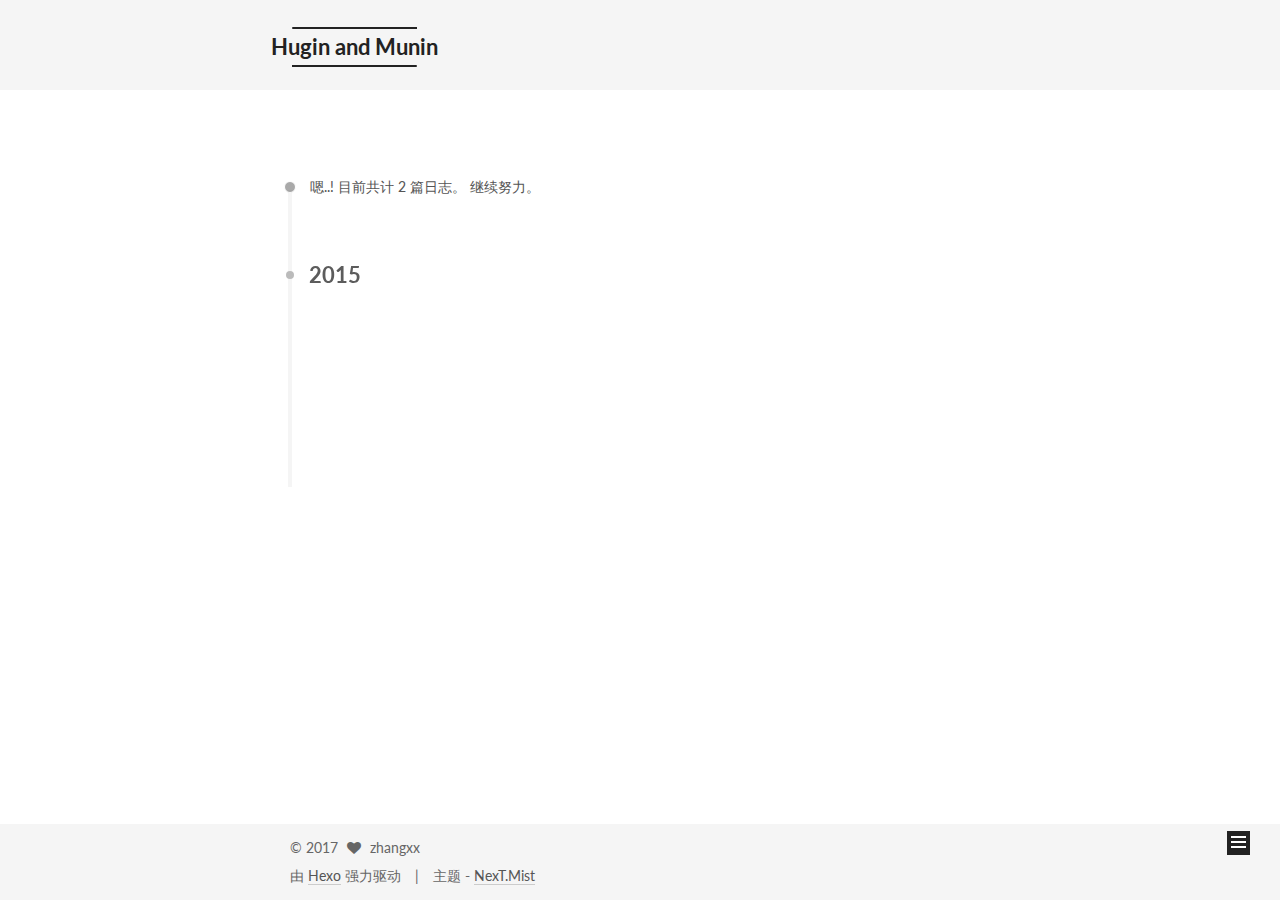
==== commit 4943cf05: "Site updated: 2017-02-21 15:36:24" ====
--- a/archives/2015/index.html
+++ b/archives/2015/index.html
@@ -247,7 +247,7 @@
       
         
       
-      嗯..! 目前共计 1 篇日志。 继续努力。
+      嗯..! 目前共计 2 篇日志。 继续努力。
     </span>
 
     
@@ -261,6 +261,43 @@
         <div class="collection-title">
           <h2 class="archive-year motion-element" id="archive-year-2015">2015</h2>
         </div>
+      
+      
+
+      
+
+  <article class="post post-type-normal" itemscope itemtype="http://schema.org/Article">
+    <header class="post-header">
+
+      <h1 class="post-title">
+        
+            <a class="post-title-link" href="/2015/12/07/每个人的24岁都特别辛苦/" itemprop="url">
+              
+                <span itemprop="name">每个人的24岁都特别辛苦</span>
+              
+            </a>
+        
+      </h1>
+
+      <div class="post-meta">
+        <time class="post-time" itemprop="dateCreated"
+              datetime="2015-12-07T15:34:31+08:00"
+              content="2015-12-07" >
+          12-07
+        </time>
+      </div>
+
+    </header>
+  </article>
+
+
+
+    
+
+      
+      
+      
+
       
       
 
@@ -340,7 +377,7 @@
           
             <div class="site-state-item site-state-posts">
               <a href="/archives">
-                <span class="site-state-item-count">1</span>
+                <span class="site-state-item-count">2</span>
                 <span class="site-state-item-name">日志</span>
               </a>
             </div>
--- a/css/main.css
+++ b/css/main.css
@@ -1700,7 +1700,7 @@
   width: 4px;
   height: 4px;
   border-radius: 50%;
-  background: #ff5dff;
+  background: #32ffff;
 }
 .links-of-blogroll {
   font-size: 13px;
